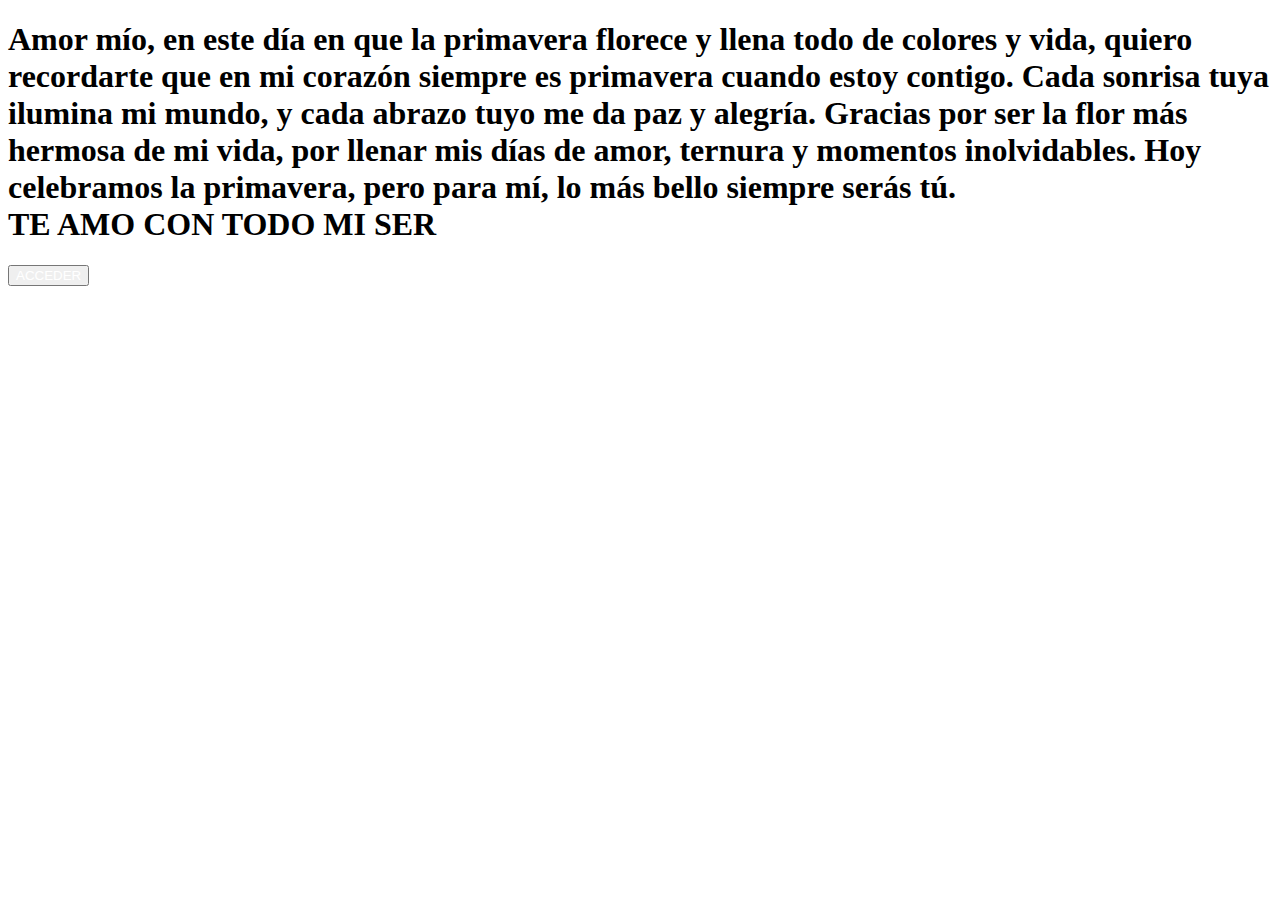
==== FLORES-21SEP/text.html @ 1a6b2670 "Add files via upload" ====
<!DOCTYPE html>
<html lang="es">
  <head>
    <meta charset="UTF-8" />
    <meta http-equiv="X-UA-Compatible" content="IE=edge" />
    <meta name="viewport" content="width=device-width, initial-scale=1.0" />
    <link rel="stylesheet" href="css/main.css.css" />
    <link rel="icon" href="img/flowers.png" type="image/x-icon" />
    <title>Flower</title>
  </head>
  <body class="container">
    <div id="lyrics">
    </div>

    <h1 class="titulo">Amor mío, en este día en que la primavera florece y llena todo de colores y vida, 
        quiero recordarte que en mi corazón siempre es primavera cuando estoy contigo. Cada sonrisa tuya ilumina mi mundo, 
        y cada abrazo tuyo me da paz y alegría. Gracias por ser la flor más hermosa de mi vida, por llenar mis días de amor, 
        ternura y momentos inolvidables. Hoy celebramos la primavera, pero para mí, lo más bello siempre serás tú. 
        <br> TE AMO CON TODO MI SER
    </h1>
  
    <div class="night"></div>
    <div class="flowers">
        <div class="button">
            <button class="botones" onclick="validateCode()">
                <a style="color: #fff;">ACCEDER</a>
            </button>
        </div>
      
    </div>
    <script src="main.js"></script>
  </body>
</html>
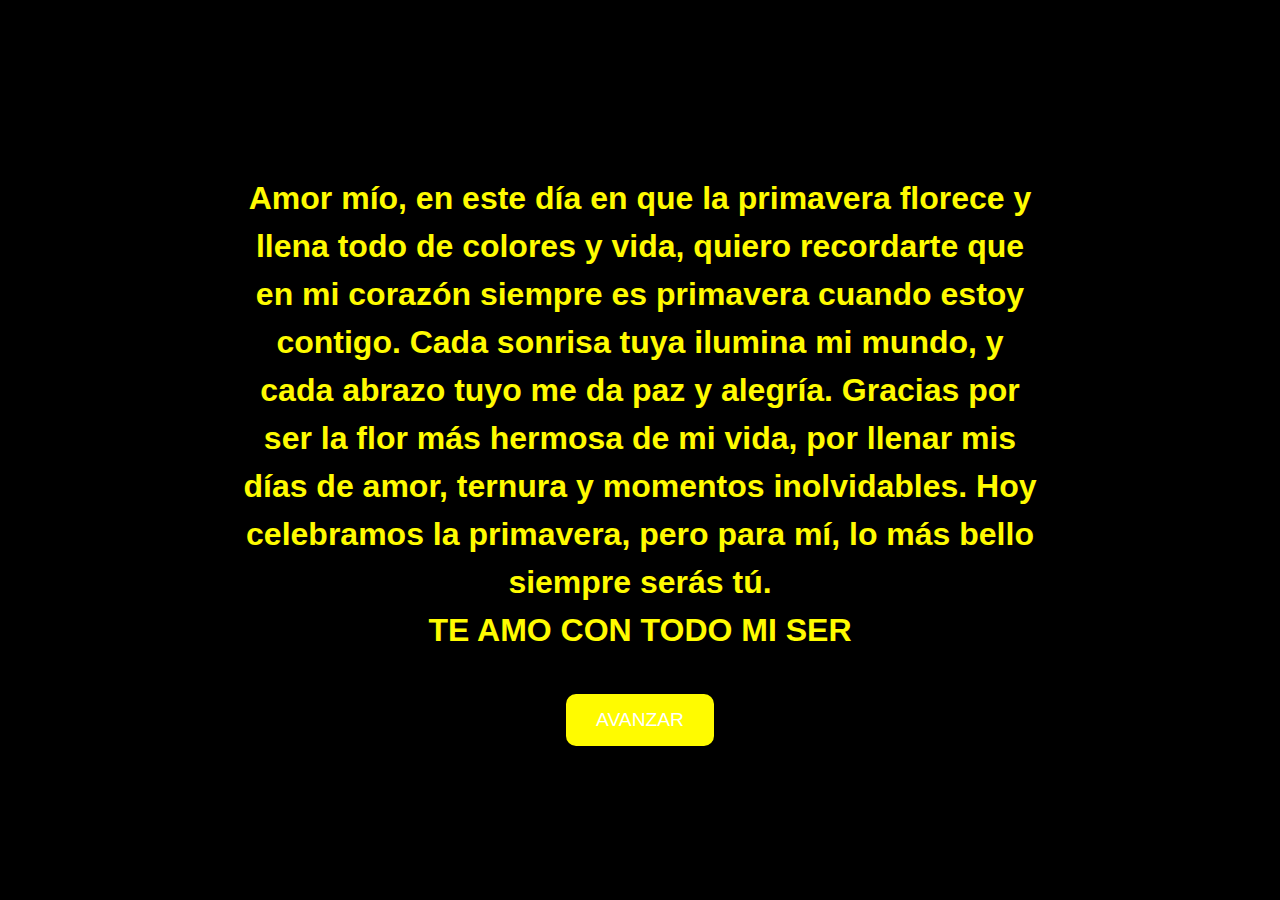
==== commit 0d65e61b: "Add files via upload" ====
--- a/FLORES-21SEP/text.html
+++ b/FLORES-21SEP/text.html
@@ -1,16 +1,110 @@
 <!DOCTYPE html>
 <html lang="es">
-  <head>
+<head>
     <meta charset="UTF-8" />
     <meta http-equiv="X-UA-Compatible" content="IE=edge" />
     <meta name="viewport" content="width=device-width, initial-scale=1.0" />
-    <link rel="stylesheet" href="css/main.css.css" />
     <link rel="icon" href="img/flowers.png" type="image/x-icon" />
     <title>Flower</title>
-  </head>
-  <body class="container">
-    <div id="lyrics">
-    </div>
+    <style>
+        /* Estilo del fondo */
+        body {
+            margin: 0;
+            padding: 0;
+            font-family: Arial, sans-serif;
+            background-color: #000;
+            overflow: hidden;
+            color: #fffb00;
+            text-align: center;
+            display: flex;
+            flex-direction: column;
+            justify-content: center;
+            align-items: center;
+            height: 100vh;
+        }
+
+        /* Efecto de estrellas */
+        .night {
+            position: absolute;
+            top: 0;
+            left: 0;
+            width: 100%;
+            height: 100%;
+            background: black;
+            z-index: -1;
+            overflow: hidden;
+        }
+
+        .night::before {
+            content: "";
+            position: absolute;
+            top: 0;
+            left: 0;
+            width: 100%;
+            height: 100%;
+            background: transparent url('https://www.transparenttextures.com/patterns/stardust.png') repeat;
+            opacity: 0.5;
+        }
+
+        /* Título */
+        .titulo {
+            font-size: 2rem;
+            line-height: 1.5;
+            margin: 20px;
+            max-width: 800px;
+        }
+
+        /* Botón de acceder */
+        .button {
+            margin-top: 20px;
+        }
+
+        .botones {
+            background-color: #fffb00;
+            border: none;
+            padding: 15px 30px;
+            font-size: 1.2rem;
+            cursor: pointer;
+            border-radius: 10px;
+            transition: background-color 0.3s ease;
+        }
+
+        .botones:hover {
+            background-color: #fffb00;
+        }
+
+        .botones a {
+            color: white;
+            text-decoration: none;
+        }
+
+        /* Responsive: Ajuste en pantallas más pequeñas */
+        @media (max-width: 768px) {
+            .titulo {
+                font-size: 1.5rem;
+                margin: 10px;
+            }
+
+            .botones {
+                padding: 10px 20px;
+                font-size: 1rem;
+            }
+        }
+
+        @media (max-width: 480px) {
+            .titulo {
+                font-size: 1.2rem;
+            }
+
+            .botones {
+                padding: 8px 16px;
+                font-size: 0.9rem;
+            }
+        }
+    </style>
+</head>
+<body>
+    <div id="lyrics"></div>
 
     <h1 class="titulo">Amor mío, en este día en que la primavera florece y llena todo de colores y vida, 
         quiero recordarte que en mi corazón siempre es primavera cuando estoy contigo. Cada sonrisa tuya ilumina mi mundo, 
@@ -18,16 +112,18 @@
         ternura y momentos inolvidables. Hoy celebramos la primavera, pero para mí, lo más bello siempre serás tú. 
         <br> TE AMO CON TODO MI SER
     </h1>
-  
-    <div class="night"></div>
+
     <div class="flowers">
         <div class="button">
-            <button class="botones" onclick="validateCode()">
-                <a style="color: #fff;">ACCEDER</a>
+            <button class="botones">
+                <a href="flower.html" style="color: #fff;">AVANZAR</a>
             </button>
         </div>
-      
     </div>
+
+    <!-- Fondo de estrellas -->
+    <div class="night"></div>
+
     <script src="main.js"></script>
-  </body>
-</html>+</body>
+</html>
